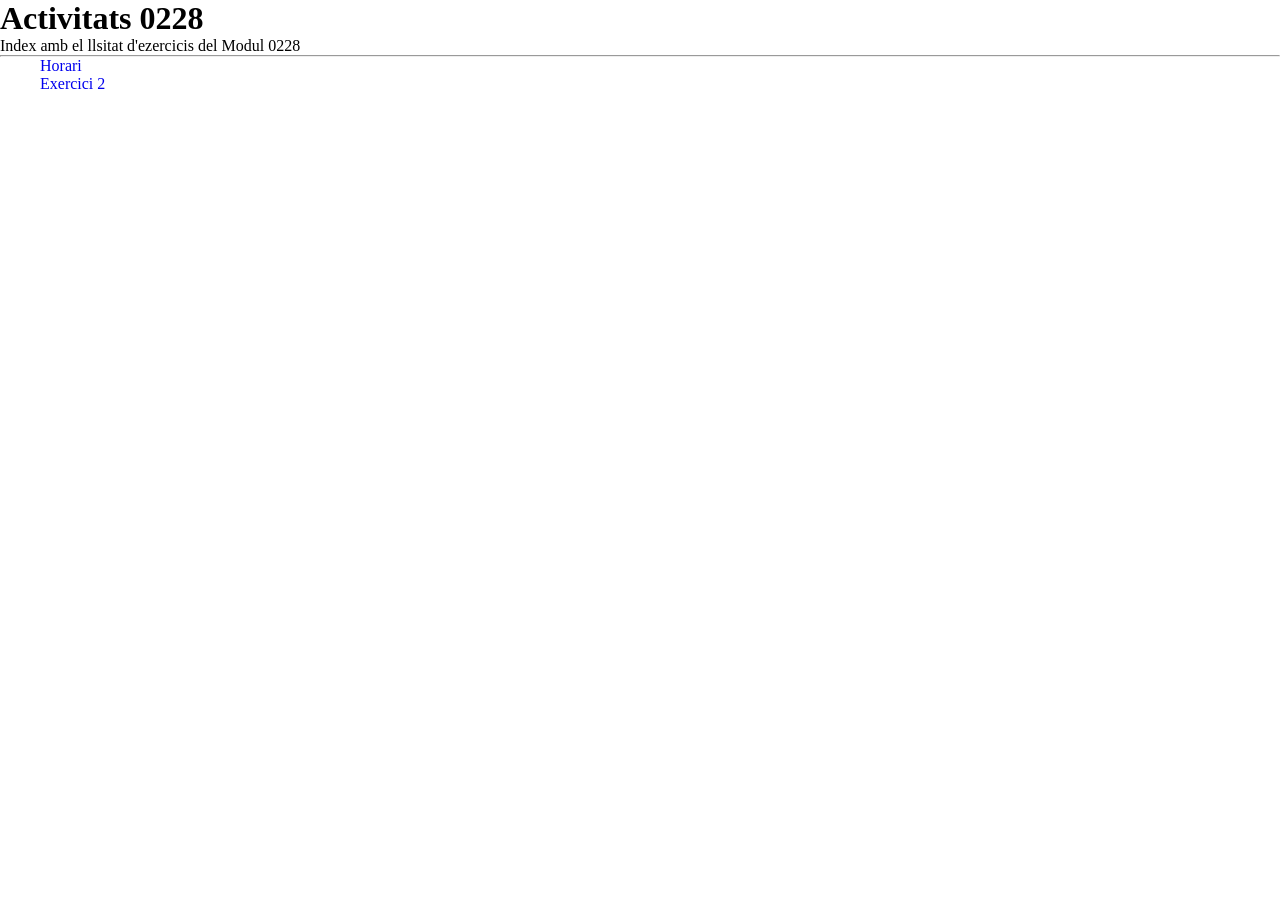
==== index.html @ ccf69f85 "primera pujada" ====
<!DOCTYPE html>
<html lang="ca">

<head>
    <meta charset="utf-8">
    <meta http-equiv="X-UA-Compatible" content="IE=edge">
    <title>Exercici 0228</title>
    <meta name="author" content="Aldo">
    <meta name="description" content="Index activitats 0228">
    <meta name="viewport" content="width=device-width, initial-scale=1">
    <link rel="stylesheet" type="text/css" href="./../css/style.css">
    <link rel="stylesheet" type="text/css" href="./../css/style.css">
</head>

<body>
    <h1>Activitats 0228</h1>
    <p>Index amb el llsitat d'ezercicis del Modul 0228</p>
    <hr>
    <ul>
    <li><a href="./horari.html">Horari</a></li>
    <li><a href="#">Exercici 2</a></li>

    </ul>
</body>

</html>
---- css/style.css ----
* {
    margin :0;
    pedding :0;
    text-decoration : none;
    list-style : none;
}
---- css/style.css ----
* {
    margin :0;
    pedding :0;
    text-decoration : none;
    list-style : none;
}
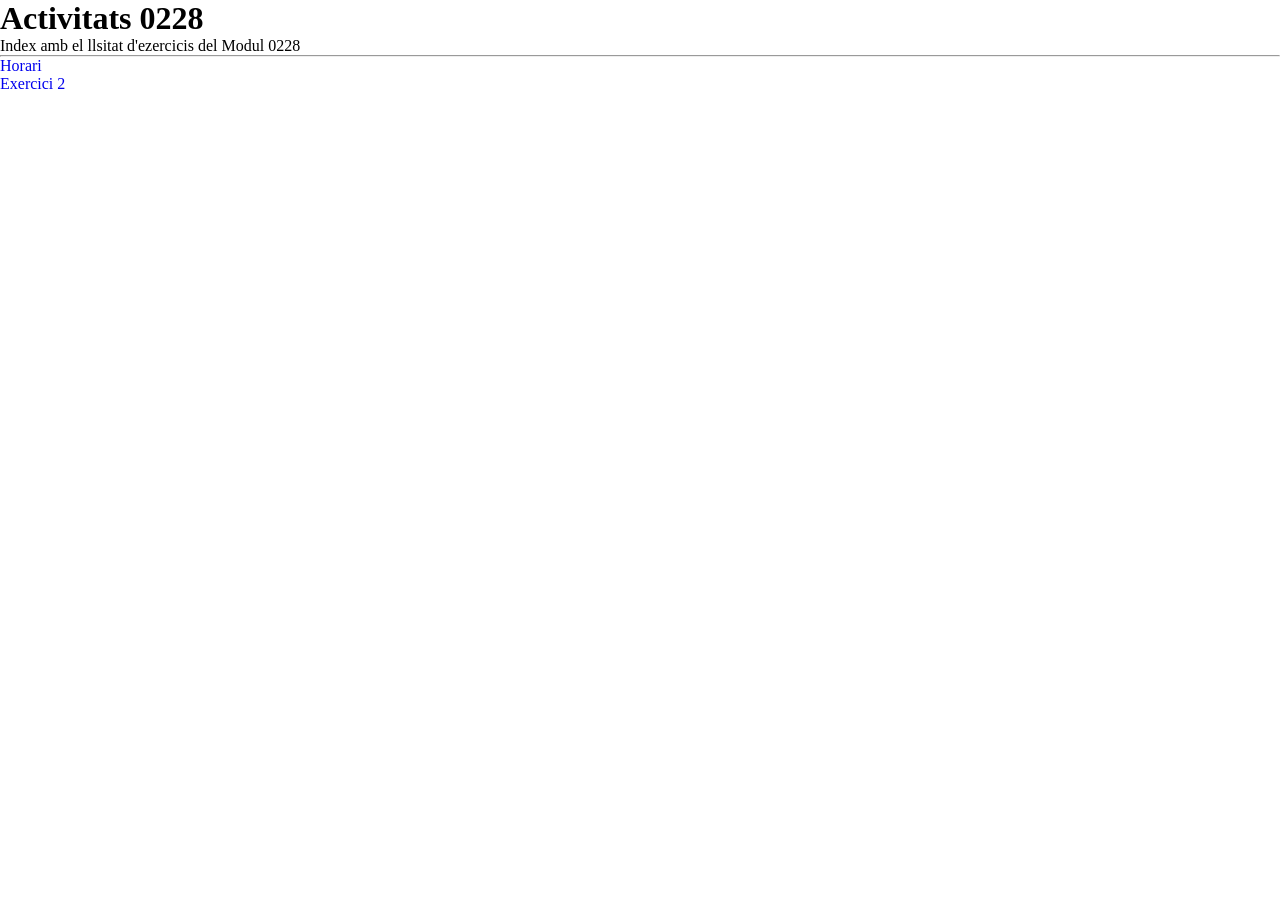
==== commit 7a01f4f9: "Horari actualitzat" ====
--- a/index.html
+++ b/index.html
@@ -8,8 +8,8 @@
     <meta name="author" content="Aldo">
     <meta name="description" content="Index activitats 0228">
     <meta name="viewport" content="width=device-width, initial-scale=1">
-    <link rel="stylesheet" type="text/css" href="./../css/style.css">
-    <link rel="stylesheet" type="text/css" href="./../css/style.css">
+    <link rel="stylesheet" type="text/css" href="./css/style.css">
+    <link rel="stylesheet" type="text/css" href="./css/style.css">
 </head>
 
 <body>
@@ -17,7 +17,7 @@
     <p>Index amb el llsitat d'ezercicis del Modul 0228</p>
     <hr>
     <ul>
-    <li><a href="./horari.html">Horari</a></li>
+    <li><a href="./html/horari.html">Horari</a></li>
     <li><a href="#">Exercici 2</a></li>
 
     </ul>
--- a/css/style.css
+++ b/css/style.css
@@ -1,6 +1,11 @@
 * {
-    margin :0;
-    pedding :0;
-    text-decoration : none;
-    list-style : none;
+    margin: 0;
+    padding: 0;
+
+    text-decoration: none;
+    list-style: none;
 }
+
+td, th {
+    text-align: center;
+}
--- a/css/style.css
+++ b/css/style.css
@@ -1,6 +1,11 @@
 * {
-    margin :0;
-    pedding :0;
-    text-decoration : none;
-    list-style : none;
+    margin: 0;
+    padding: 0;
+
+    text-decoration: none;
+    list-style: none;
 }
+
+td, th {
+    text-align: center;
+}
